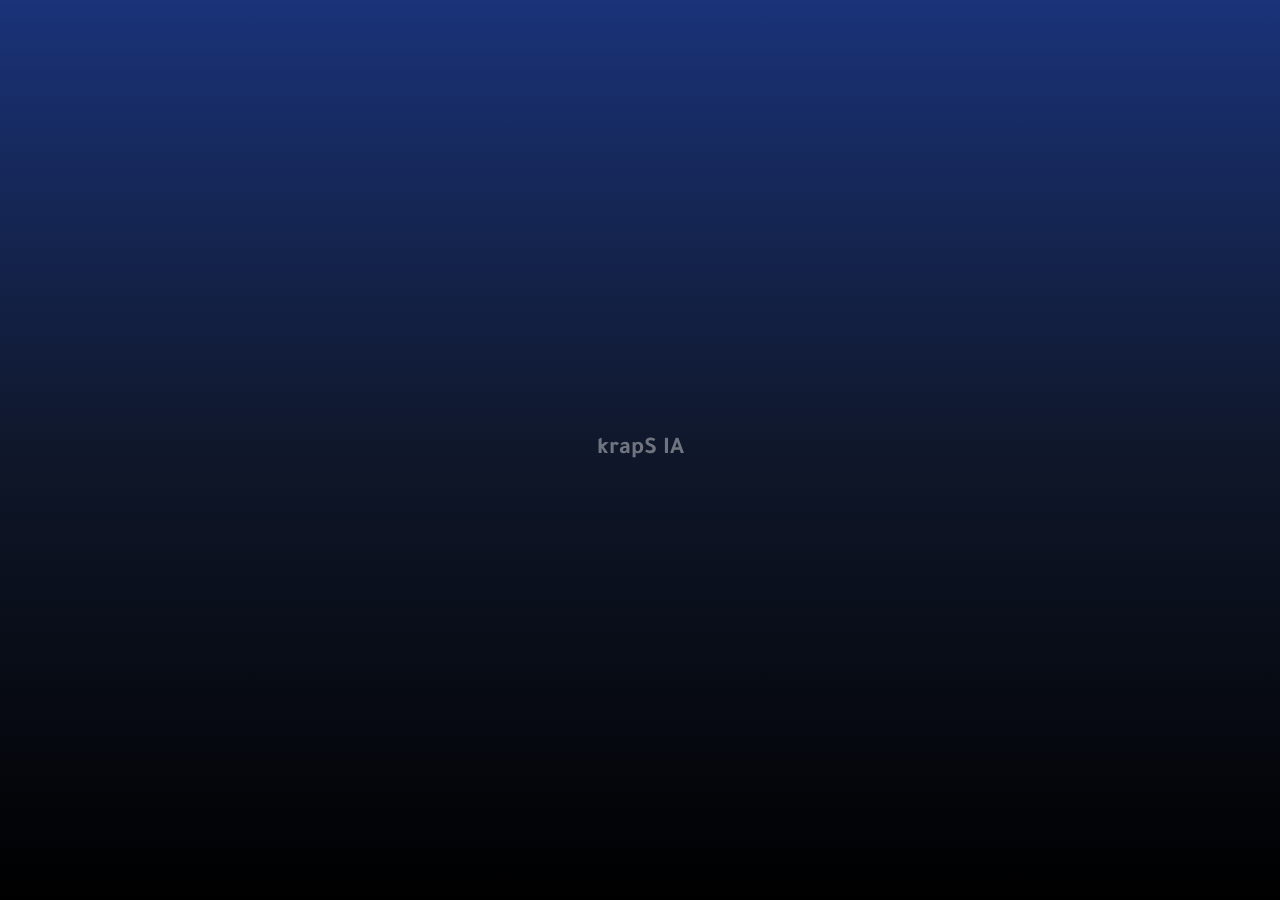
==== src/templates/index.html @ 5d425e44 "Add files via upload" ====
<!DOCTYPE html>
<html lang="ar" dir="rtl" id="html-root" data-theme="dark">
<head>
    <meta charset="UTF-8">
    <meta name="viewport" content="width=device-width, initial-scale=1.0">
    <title data-i18n="pageTitle">AI Spark | المنسق الذكي</title>
    <!-- Google Fonts: Inter & Tajawal for Arabic/English typography, Space Mono for terminal vibe -->
    <link rel="preconnect" href="https://fonts.googleapis.com">
    <link rel="preconnect" href="https://fonts.gstatic.com" crossorigin>
    <link href="https://fonts.googleapis.com/css2?family=Space+Mono:ital,wght@0,400;0,700;1,400&family=Inter:wght@300;400;500;600;700&family=Tajawal:wght@400;500;700;800&display=swap" rel="stylesheet">
    <!-- FontAwesome icons -->
    <link rel="stylesheet" href="https://cdnjs.cloudflare.com/ajax/libs/font-awesome/6.4.0/css/all.min.css">
    <!-- Link to vanilla custom CSS -->
    <link rel="stylesheet" href="/static/style.css?v=5.3">
</head>
<body>
    <!-- Splash Screen Loader -->
    <div id="splash-loader" class="loader-container">
        <div class="loader-content">
            <span class="loader-letter" style="animation-delay: 0.0s;">A</span>
            <span class="loader-letter" style="animation-delay: 0.1s;">I</span>
            <span class="loader-letter" style="animation-delay: 0.2s;">&nbsp;</span>
            <span class="loader-letter" style="animation-delay: 0.3s;">S</span>
            <span class="loader-letter" style="animation-delay: 0.4s;">p</span>
            <span class="loader-letter" style="animation-delay: 0.5s;">a</span>
            <span class="loader-letter" style="animation-delay: 0.6s;">r</span>
            <span class="loader-letter" style="animation-delay: 0.7s;">k</span>
            <div class="loader-circle animate-loaderCircle"></div>
        </div>
    </div>

    <div class="app-container">
        
        <!-- Sidebar Navigation -->
        <aside class="sidebar">
            <button id="new-chat-btn" class="sidebar-new-chat">
                <i class="fa-solid fa-plus"></i>
                <span data-i18n="newChatBtn">محادثة جديدة</span>
            </button>

            <!-- Sidebar Search Box -->
            <div class="sidebar-search-box hidden" id="sidebar-search-box">
                <i class="fa-solid fa-magnifying-glass search-icon-sidebar"></i>
                <input type="text" id="search-history-input" placeholder="البحث في المحادثات..." data-i18n-placeholder="searchHistoryPlaceholder" />
            </div>

            <div class="sidebar-history-container">
                <div class="sidebar-history-list" id="sidebar-history-list">
                    <!-- History entries are loaded dynamically via app.js -->
                </div>
            </div>


            <!-- Clear History Button -->
            <div id="clear-history-btn" class="sidebar-item" role="button" tabindex="0" style="margin-bottom: 5px;">
                <i class="fa-regular fa-trash-can"></i>
                <span data-i18n="clearHistoryBtn">مسح السجل</span>
            </div>
            
            <!-- Browser Status Indicator -->
            <div class="sidebar-item status-indicator" id="status-browser" title="Browser">
                <div class="browser-icon-wrapper">
                    <img src="/static/icons/brave.svg" alt="Browser" class="icon-ai" id="browser-icon" style="width: 22px; height: 22px;" />
                    <span class="status-dot"></span>
                </div>
                <span id="browser-name" style="font-size: 13px; text-transform: capitalize; color: var(--text-secondary);">Brave</span>
            </div>
            
        </aside>

        <!-- Main Content Area -->
        <main class="main-content">
            <!-- Top Bar Controls -->
            <!-- Top Bar Controls -->
            <div class="top-bar">
                <div class="top-bar-title">
                    <div class="toolbar-left-group">
                        <button id="toggle-sidebar-btn" class="btn-toolbar" title="Toggle Sidebar" data-i18n-title="toggleSidebarTitle">
                            <i class="fa-solid fa-bars"></i>
                        </button>
                        <button id="search-history-btn" class="btn-toolbar" title="Search Chats" data-i18n-title="searchChatsTitle">
                            <i class="fa-solid fa-magnifying-glass"></i>
                        </button>
                        <button id="new-chat-btn-top" class="btn-toolbar" title="New Chat" data-i18n-title="newChatBtnTitle">
                            <i class="fa-solid fa-plus"></i>
                        </button>
                    </div>
                    <span class="toolbar-logo-text">AI Spark</span>
                </div>
                <div class="top-bar-controls">
                    <!-- Sync Button -->
                    <button id="launch-browser-btn" class="btn-top" title="Sync">
                        <i class="fa-solid fa-arrows-spin"></i>
                        <span data-i18n="syncBtn">المزامنة</span>
                    </button>
                    
                    <span class="control-divider"></span>
                    
                    <!-- Theme Toggle -->
                    <button id="theme-toggle" class="btn-top" title="Toggle Theme">
                        <i class="fa-solid fa-moon" id="theme-icon"></i>
                        <span data-i18n="themeBtn">مظلم</span>
                    </button>
                    
                    <span class="control-divider"></span>
                    
                    <!-- Language Dropdown -->
                    <select id="language-selector" class="language-dropdown">
                        <option value="ar">العربية</option>
                        <option value="en">English</option>
                        <option value="fr">Français</option>
                    </select>
                </div>
            </div>

            <!-- Center Welcome Screen / Brand (Custom Segmented Control & Mode Selection) -->
            <div class="center-wrapper" id="center-wrapper">
                <div class="welcome-container">
                    <h1 class="welcome-title" id="welcome-title">
                        <i class="fa-solid fa-wand-magic-sparkles welcome-logo-icon"></i>
                        <span id="welcome-text-span" data-i18n="welcomeInstant">Start chatting with Instant</span>
                    </h1>
                    
                    <!-- Mode Switcher Pill -->
                    <div class="mode-switcher-container">
                        <div class="mode-bubble" id="mode-bubble"></div>
                        <button class="btn-mode active" id="mode-instant-btn">
                            <i class="fa-solid fa-bolt"></i> <span data-i18n="modeInstant">Instant</span>
                        </button>
                        <button class="btn-mode" id="mode-expert-btn">
                            <svg class="mode-icon-svg" viewBox="0 0 24 24" fill="none" stroke="currentColor" stroke-width="2" stroke-linecap="round" stroke-linejoin="round">
                                <ellipse cx="12" cy="12" rx="9" ry="3.5" transform="rotate(45 12 12)" />
                                <ellipse cx="12" cy="12" rx="9" ry="3.5" transform="rotate(-45 12 12)" />
                                <circle cx="12" cy="12" r="1.5" fill="currentColor" />
                            </svg>
                            <span data-i18n="modeExpert">DeepThink</span>
                        </button>
                    </div>

                    <!-- Instant Mode: Single Assistant Selection -->
                    <div class="instant-assistants-container" id="instant-assistants">
                        <span class="selector-label" data-i18n="selectAssistantLabel">اختر المساعد الفردي للدردشة معه:</span>
                        <div class="assistant-cards">
                            <button class="assistant-card active" data-assistant="chatgpt">
                                <img src="/static/icons/openai.svg" alt="ChatGPT" class="icon-ai" />
                                <span>ChatGPT</span>
                            </button>
                            <button class="assistant-card" data-assistant="gemini">
                                <img src="/static/icons/gemini.svg" alt="Gemini" class="icon-ai" />
                                <span>Gemini</span>
                            </button>
                            <button class="assistant-card" data-assistant="deepseek">
                                <img src="/static/icons/deepseek.svg" alt="DeepSeek" class="icon-ai" />
                                <span>DeepSeek</span>
                            </button>
                        </div>
                    </div>
                </div>
            </div>

            <!-- Dynamic Results Area -->
            <div class="chat-history hidden" id="chat-history">
                <!-- Dynamically populated turns will be rendered here via app.js -->
            </div>

            <!-- Progress Indicator Container -->
            <div class="progress-container hidden" id="progress-container">
                <div class="progress-title">
                    <i class="fa-solid fa-circle-notch fa-spin"></i>
                    <span data-i18n="progressTitle">جاري تشغيل عملية البث والتجميع...</span>
                </div>
                <div class="progress-steps">
                    <div class="step-item" id="step-broadcast">
                        <i class="fa-regular fa-circle"></i>
                        <span data-i18n="stepBroadcast">بث السؤال للتبويبات المفتوحة...</span>
                    </div>
                    <div class="step-item" id="step-collect">
                        <i class="fa-regular fa-circle"></i>
                        <span data-i18n="stepCollect">انتظار تجميع الإجابات (ChatGPT, Gemini, DeepSeek)...</span>
                    </div>
                    <div class="step-item" id="step-synth">
                        <i class="fa-regular fa-circle"></i>
                        <span data-i18n="stepSynth">إرسال الإجابات لـ Claude للتلخيص الموحد...</span>
                    </div>
                </div>
            </div>

            <!-- Sticky Prompt Container at the bottom -->
            <div class="sticky-prompt-container">
                <!-- File Preview container -->
                <div id="file-preview-container" class="file-preview-container hidden"></div>

                <div class="search-box">
                    <i class="fa-solid fa-wand-magic-sparkles search-icon"></i>
                    <textarea id="prompt-textarea" data-i18n-placeholder="promptPlaceholder" placeholder="اكتب سؤالك هنا بالتفصيل... (مثال: اشرح لي مفهوم الحوسبة السحابية وما هي أنواعها؟)"></textarea>
                    
                    <div class="search-actions">
                        <button id="upload-file-btn" class="btn-action upload-btn" title="Attach Files" data-i18n-title="uploadBtnTitle">
                            <i class="fa-solid fa-paperclip"></i>
                        </button>
                        <input type="file" id="file-input" multiple style="display: none;" accept="image/*,application/pdf,text/*,.doc,.docx,.xls,.xlsx,.ppt,.pptx">
                        <button id="send-prompt-btn" class="btn-submit send-btn" title="Send">
                            <i class="fa-solid fa-arrow-up"></i>
                        </button>
                    </div>
                </div>

                <!-- AI Toggles Checkboxes inside pill format -->
                <div class="ai-toggles">
                    <label class="pill-checkbox">
                        <input type="checkbox" id="check-chatgpt" checked value="chatgpt">
                        <img src="/static/icons/openai.svg" alt="ChatGPT" class="icon-ai" /> ChatGPT
                    </label>
                    <label class="pill-checkbox">
                        <input type="checkbox" id="check-gemini" checked value="gemini">
                        <img src="/static/icons/gemini.svg" alt="Gemini" class="icon-ai" /> Gemini
                    </label>
                    <label class="pill-checkbox">
                        <input type="checkbox" id="check-deepseek" checked value="deepseek">
                        <img src="/static/icons/deepseek.svg" alt="DeepSeek" class="icon-ai" /> DeepSeek
                    </label>
                    <label class="pill-checkbox">
                        <input type="checkbox" id="toggle-synthesis" checked value="claude">
                        <img src="/static/icons/claude.svg" alt="Claude" class="icon-ai" /> Claude (Synthesis)
                    </label>
                </div>

                <!-- Footer -->
                <footer class="app-footer">
                    <p>by continuing, you agree to <span style="text-decoration: underline; color: var(--text-primary);">terms and ethics of use</span> | <span data-i18n="footerText">مبني محلياً بنسبة 100% بدون APIs مدفوعة</span> | AI Spark &copy; 2026</p>
                </footer>
            </div>

        </main>
    </div>

    <!-- Modal Alert dialog -->
    <div id="modal" class="modal hidden">
        <div class="modal-content">
            <div class="modal-header">
                <h3 id="modal-title" data-i18n="modalAlertTitle">تنبيه</h3>
                <span class="close-modal" id="close-modal-btn">&times;</span>
            </div>
            <div class="modal-body">
                <p id="modal-message" data-i18n="modalAlertMsg">يرجى التأكد من تشغيل المتصفح وفتح التبويبات المطلوبة.</p>
            </div>
            <div class="modal-footer">
                <button class="btn-modal" id="modal-cancel-btn" style="display: none;" data-i18n="modalCancelBtn">إلغاء</button>
                <button class="btn-modal primary" id="modal-ok-btn" data-i18n="modalOkBtn">موافق</button>
            </div>
        </div>
    </div>

    <!-- Chat Turn Template -->
    <template id="chat-turn-template">
        <div class="chat-turn">
            <div class="user-message-container">
                <div class="user-message-bubble"></div>
            </div>
            <div class="ai-responses-container">
                <!-- Comparison grid for individual models -->
                <div class="individual-responses-grid">
                    <div class="answer-card" data-ai="chatgpt">
                        <div class="card-header">
                            <h3>
                                <img src="/static/icons/openai.svg" alt="ChatGPT" class="icon-ai" />
                                <span data-i18n="chatgptAnswer">إجابة ChatGPT</span>
                            </h3>
                            <button class="btn-copy" data-i18n="copyBtn">نسخ</button>
                        </div>
                        <div class="card-body"></div>
                    </div>
                    
                    <div class="answer-card" data-ai="gemini">
                        <div class="card-header">
                            <h3>
                                <img src="/static/icons/gemini.svg" alt="Gemini" class="icon-ai" />
                                <span data-i18n="geminiAnswer">إجابة Gemini</span>
                            </h3>
                            <button class="btn-copy" data-i18n="copyBtn">نسخ</button>
                        </div>
                        <div class="card-body"></div>
                    </div>
                    
                    <div class="answer-card" data-ai="deepseek">
                        <div class="card-header">
                            <h3>
                                <img src="/static/icons/deepseek.svg" alt="DeepSeek" class="icon-ai" />
                                <span data-i18n="deepseekAnswer">إجابة DeepSeek</span>
                            </h3>
                            <button class="btn-copy" data-i18n="copyBtn">نسخ</button>
                        </div>
                        <div class="card-body"></div>
                    </div>
                </div>
                
                <!-- Claude unified synthesized response card -->
                <div class="answer-card unified-card" data-ai="unified">
                    <div class="card-header">
                        <h3>
                            <img src="/static/icons/claude.svg" alt="Claude" class="icon-ai" />
                            <span data-i18n="unifiedAnswerTitle">الإجابة النهائية الموحدة والمعززة (Claude Synthesized)</span>
                        </h3>
                        <button class="btn-copy" data-i18n="copyBtn">نسخ</button>
                    </div>
                    <div class="card-body"></div>
                </div>
            </div>
        </div>
    </template>

    <script src="/static/app.js?v=5.3"></script>
</body>
</html>
---- static/style.css ----
/* Core variables for theme */
:root {
    --bg-main: #ffffff;
    --bg-sidebar: #fcfcfc;
    --bg-card: #ffffff;
    --surface-light: #f1f1f1;
    --border-color: #e5e5e5;
    --text-primary: #000000;
    --text-secondary: #666666;
    --text-muted: #999999;
    
    --accent-color: #000000;
    --accent-text: #ffffff;
    
    --font-mono: 'Space Mono', 'Courier New', Courier, monospace;
    --font-sans: 'Tajawal', 'Inter', sans-serif;
    
    --transition-smooth: all 0.3s ease;
    
    /* Brand Colors - subdued for minimal theme */
    --color-chatgpt: #10a37f;
    --color-gemini: #1a73e8;
    --color-deepseek: #4d82f3;
    --color-claude: #d97706;
    
    --bg-gradient: none;
    --prompt-bg: linear-gradient(to bottom, rgba(255, 255, 255, 0) 0%, rgba(255, 255, 255, 0.8) 50%, #ffffff 100%);
}

/* Dark mode overrides (Matching the splash screen opening gradient) */
html[data-theme="dark"] {
    --bg-main: rgba(12, 21, 43, 0.85);
    --bg-sidebar: rgba(7, 13, 28, 0.45);
    --bg-card: rgba(26, 43, 86, 0.45);
    --surface-light: rgba(26, 43, 86, 0.6);
    --border-color: rgba(30, 51, 104, 0.4);
    --text-primary: #ffffff;
    --text-secondary: #a0aec0;
    --text-muted: #718096;
    
    --accent-color: #3182ce;
    --accent-text: #ffffff;
    
    --bg-gradient: linear-gradient(180deg, #1a3379 0%, #0c152b 50%, #070d1c 100%);
    --prompt-bg: linear-gradient(to bottom, rgba(12, 21, 43, 0) 0%, rgba(12, 21, 43, 0.6) 40%, #070d1c 100%);
}

/* Global Reset */
* {
    margin: 0;
    padding: 0;
    box-sizing: border-box;
}

body {
    background-color: var(--bg-main);
    background-image: var(--bg-gradient);
    background-attachment: fixed;
    color: var(--text-primary);
    font-family: var(--font-sans);
    line-height: 1.6;
    height: 100vh;
    overflow: hidden;
    transition: background-color 0.3s, background-image 0.3s, color 0.3s;
}

.app-container {
    display: flex;
    height: 100vh;
    flex-direction: row;
}

/* Scrollbar styles */
::-webkit-scrollbar {
    width: 6px;
    height: 6px;
}
::-webkit-scrollbar-track {
    background: transparent;
}
::-webkit-scrollbar-thumb {
    background: var(--border-color);
    border-radius: 4px;
}
::-webkit-scrollbar-thumb:hover {
    background: var(--text-secondary);
}

/* Sidebar */
.sidebar {
    position: relative;
    width: 260px;
    background-color: var(--bg-sidebar);
    backdrop-filter: blur(16px);
    -webkit-backdrop-filter: blur(16px);
    border-inline-end: 1px solid var(--border-color);
    display: flex;
    flex-direction: column;
    padding: 20px 15px;
    gap: 15px;
    z-index: 10;
    transition: width 0.3s cubic-bezier(0.4, 0, 0.2, 1), 
                padding 0.3s cubic-bezier(0.4, 0, 0.2, 1), 
                opacity 0.2s ease, 
                border-color 0.3s ease;
    overflow: hidden;
}

.sidebar.collapsed {
    width: 0;
    padding-left: 0;
    padding-right: 0;
    opacity: 0;
    border-inline-end: 0px solid transparent;
    pointer-events: none;
}

.sidebar-new-chat {
    width: 100%;
    padding: 12px 15px;
    background-color: transparent;
    border: 1px solid var(--border-color);
    border-radius: 20px;
    color: var(--text-primary);
    display: flex;
    align-items: center;
    gap: 10px;
    cursor: pointer;
    transition: var(--transition-smooth);
    font-size: 14px;
    font-family: var(--font-sans);
    outline: none;
}
.sidebar-new-chat:hover {
    background-color: var(--surface-light);
}

.sidebar-history-container {
    flex: 1;
    overflow-y: auto;
    width: 100%;
    margin-top: 10px;
}
.sidebar-history-list {
    display: flex;
    flex-direction: column;
    gap: 2px;
}
.history-group-title {
    font-size: 11px;
    color: var(--text-muted);
    margin-top: 15px;
    margin-bottom: 5px;
    padding: 0 10px;
}
.history-item {
    padding: 10px 12px;
    border-radius: 8px;
    cursor: pointer;
    font-size: 13px;
    color: var(--text-secondary);
    white-space: nowrap;
    overflow: hidden;
    text-overflow: ellipsis;
    transition: var(--transition-smooth);
    display: block;
}
.history-item:hover, .history-item.active {
    background-color: var(--surface-light);
    color: var(--text-primary);
}
.history-item.active {
    font-weight: 600;
}

.sidebar-item {
    display: flex;
    align-items: center;
    justify-content: flex-start;
    gap: 12px;
    color: var(--text-secondary);
    font-size: 13px;
    font-weight: 500;
    font-family: var(--font-sans);
    cursor: pointer;
    background: none;
    border: none;
    transition: var(--transition-smooth);
    text-decoration: none;
    width: 100%;
    padding: 10px 12px;
    border-radius: 8px;
}

.sidebar-item:hover, .sidebar-item.active {
    background-color: var(--surface-light);
    color: var(--text-primary);
}

.sidebar-item i {
    font-size: 13px;
}

/* Status Indicators in Sidebar */
.status-indicator {
    position: relative;
}
.browser-icon-wrapper {
    position: relative;
    display: inline-flex;
}
.browser-icon-wrapper .status-dot {
    position: absolute;
    top: -2px;
    right: -2px;
    width: 8px;
    height: 8px;
    border-radius: 50%;
    background-color: #ef4444; /* offline */
    border: 2px solid var(--bg-sidebar);
    transition: var(--transition-smooth);
}
html[dir="rtl"] .browser-icon-wrapper .status-dot {
    right: auto;
    left: -2px;
}
.status-indicator.online .status-dot {
    background-color: #10b981;
}

#status-browser {
    cursor: default;
    background: transparent !important;
    padding-inline-start: 12px;
    margin-top: auto; /* Push to the very bottom */
}

/* Main Content Area */
.main-content {
    flex: 1;
    display: flex;
    flex-direction: column;
    align-items: center;
    overflow-y: auto;
    padding: 0 40px;
    position: relative;
}

/* Top Area for Language / Controls Toolbar (Sticky Header) */
.top-bar {
    position: sticky;
    top: 0;
    width: calc(100% + 80px);
    margin-left: -40px;
    margin-right: -40px;
    padding: 15px 40px;
    background: transparent;
    border-bottom: none;
    z-index: 100;
    display: flex;
    justify-content: space-between;
    align-items: center;
    margin-bottom: 20px;
}

.top-bar-title {
    display: flex;
    align-items: center;
    gap: 10px;
    font-family: var(--font-sans);
    font-size: 18px;
    font-weight: 700;
    color: var(--text-primary);
    user-select: none;
}

.top-bar-title i {
    font-size: 16px;
    background: linear-gradient(135deg, #a0d9f8, #3a5bbf);
    -webkit-background-clip: text;
    -webkit-text-fill-color: transparent;
}

.top-bar-controls {
    display: flex;
    align-items: center;
    background-color: var(--bg-sidebar);
    border: 1px solid var(--border-color);
    border-radius: 20px;
    padding: 4px 8px;
    gap: 4px;
    box-shadow: 0 2px 8px rgba(0, 0, 0, 0.05);
}

.top-bar-controls .btn-top,
.top-bar-controls .language-dropdown {
    background-color: transparent;
    border: none;
    border-radius: 16px;
    padding: 6px 12px;
    font-family: var(--font-sans);
    font-size: 12px;
    color: var(--text-secondary);
    cursor: pointer;
    transition: var(--transition-smooth);
    display: flex;
    align-items: center;
    gap: 8px;
    height: 32px;
    outline: none;
}

.top-bar-controls .btn-top:hover,
.top-bar-controls .language-dropdown:hover {
    background-color: var(--surface-light);
    color: var(--text-primary);
}

.top-bar-controls .language-dropdown {
    appearance: none;
    -webkit-appearance: none;
    -moz-appearance: none;
    padding-inline-end: 20px;
    background-image: url("data:image/svg+xml;utf8,<svg fill='gray' height='24' viewBox='0 0 24 24' width='24' xmlns='http://www.w3.org/2000/svg'><path d='M7 10l5 5 5-5z'/><path d='M0 0h24v24H0z' fill='none'/></svg>");
    background-repeat: no-repeat;
    background-position: right 8px center;
}

html[dir="rtl"] .top-bar-controls .language-dropdown {
    background-position: left 8px center;
    padding-inline-end: 12px;
    padding-inline-start: 20px;
}

.top-bar-controls .language-dropdown option {
    background-color: var(--bg-sidebar);
    color: var(--text-primary);
}

.top-bar-controls .control-divider {
    width: 1px;
    height: 16px;
    background-color: var(--border-color);
    margin: 0 4px;
}

/* Center Wrapper */
.center-wrapper {
    display: flex;
    flex-direction: column;
    align-items: center;
    justify-content: center;
    width: 100%;
    max-width: 700px;
    margin-top: 10vh;
    transition: margin 0.5s ease;
}

.center-wrapper.has-results {
    margin-top: 0;
}

.center-wrapper.has-results .welcome-container {
    display: none !important;
}

/* Logo */
.main-logo {
    font-size: 70px;
    color: var(--text-primary);
    margin-bottom: 10px;
}
.app-title {
    font-family: var(--font-mono);
    font-size: 14px;
    letter-spacing: 1px;
    margin-bottom: 30px;
    color: var(--text-secondary);
}

/* Sticky Prompt Container */
.sticky-prompt-container {
    position: sticky;
    bottom: 0;
    width: 100%;
    background: var(--prompt-bg);
    z-index: 100;
    padding-top: 20px;
    padding-bottom: 12px;
    transition: transform 0.3s ease-in-out;
    margin-top: auto; /* Push to the bottom when there is no content */
}

.sticky-prompt-container.hidden-on-scroll {
    transform: translateY(150%);
}

/* Search Box */
.search-box {
    width: 100%;
    position: relative;
    margin-bottom: 20px;
}

.search-box textarea {
    width: 100%;
    background: transparent;
    border: 1px solid var(--border-color);
    border-radius: 24px;
    padding: 16px 85px 16px 48px;
    color: var(--text-primary);
    font-family: var(--font-sans);
    font-size: 15px;
    resize: none;
    height: 56px;
    overflow: hidden;
    transition: var(--transition-smooth);
    line-height: 1.5;
}

html[dir="rtl"] .search-box textarea {
    padding: 16px 48px 16px 85px; /* Added left padding for the buttons */
}

.search-actions {
    position: absolute;
    bottom: 10px;
    left: 10px;
    display: flex;
    gap: 6px;
    align-items: center;
    z-index: 5;
}

html[dir="rtl"] .search-actions {
    left: 10px;
    right: auto;
}

html[dir="ltr"] .search-actions {
    right: 10px;
    left: auto;
}

.search-actions .btn-icon {
    width: 36px;
    height: 36px;
    border-radius: 50%;
    border: none;
    background: transparent;
    color: var(--text-secondary);
    cursor: pointer;
    display: flex;
    align-items: center;
    justify-content: center;
    font-size: 16px;
    transition: var(--transition-smooth);
}

.search-actions .btn-icon:hover {
    background: rgba(255, 255, 255, 0.1);
    color: var(--text-primary);
}

.search-actions .send-btn {
    background: var(--text-primary);
    color: var(--bg-main);
}

.search-actions .send-btn:hover {
    background: #cccccc;
    color: var(--bg-main);
}

.search-box textarea:focus {
    border-color: var(--text-primary);
    outline: none;
    height: 120px;
    border-radius: 16px;
}

.search-icon {
    position: absolute;
    left: 20px;
    top: 18px;
    color: var(--text-secondary);
    font-size: 16px;
}

html[dir="rtl"] .search-icon {
    left: auto;
    right: 20px;
}

/* AI Pill Toggles */
.ai-toggles {
    display: flex;
    gap: 12px;
    flex-wrap: wrap;
    justify-content: center;
    margin-bottom: 25px;
}

.pill-checkbox {
    display: inline-flex;
    align-items: center;
    gap: 8px;
    padding: 6px 14px;
    border: 1px solid var(--border-color);
    border-radius: 20px;
    color: var(--text-secondary);
    cursor: pointer;
    font-family: var(--font-mono);
    font-size: 12px;
    transition: var(--transition-smooth);
    user-select: none;
}

.pill-checkbox input {
    display: none;
}

.pill-checkbox:hover {
    border-color: var(--text-secondary);
}

/* Using :has selector for checked state (modern browsers) */
.pill-checkbox:has(input:checked) {
    background-color: var(--text-primary);
    color: var(--bg-main);
    border-color: var(--text-primary);
}
/* Fallback class added via JS just in case */
.pill-checkbox.checked {
    background-color: var(--text-primary);
    color: var(--bg-main);
    border-color: var(--text-primary);
}

/* Actions Row */
.actions-row {
    display: flex;
    justify-content: center;
    width: 100%;
}

.btn-submit {
    background-color: transparent;
    color: var(--text-primary);
    border: 1px solid var(--border-color);
    padding: 10px 24px;
    border-radius: 20px;
    font-family: var(--font-mono);
    font-size: 13px;
    cursor: pointer;
    display: flex;
    align-items: center;
    gap: 8px;
    transition: var(--transition-smooth);
}

.btn-submit:hover {
    border-color: var(--text-primary);
}

.btn-submit:disabled {
    opacity: 0.5;
    cursor: not-allowed;
}

/* Progress Container */
.progress-container {
    width: 100%;
    max-width: 700px;
    margin-top: 20px;
    margin-bottom: 30px;
    border: 1px dashed var(--border-color);
    border-radius: 12px;
    padding: 20px;
    font-family: var(--font-mono);
    font-size: 12px;
}

.progress-title {
    font-weight: bold;
    margin-bottom: 15px;
    display: flex;
    align-items: center;
    gap: 10px;
}

.progress-steps {
    display: flex;
    flex-direction: column;
    gap: 10px;
}

.step-item {
    display: flex;
    align-items: center;
    gap: 10px;
    color: var(--text-muted);
}

.step-item.active {
    color: var(--text-primary);
}

.step-item.completed {
    color: var(--text-secondary);
}

/* Chat History Area */
.chat-history {
    width: 100%;
    margin-top: 20px;
    margin-bottom: 40px;
    display: flex;
    flex-direction: column;
    gap: 30px;
}

.chat-turn {
    display: flex;
    flex-direction: column;
    gap: 15px;
    width: 100%;
}

.user-message-container {
    display: flex;
    justify-content: flex-end;
    width: 100%;
}

.user-message-bubble {
    background-color: var(--surface-light);
    color: var(--text-primary);
    padding: 12px 18px;
    border-radius: 18px 18px 0 18px;
    max-width: 75%;
    font-size: 15px;
    line-height: 1.5;
    border: 1px solid var(--border-color);
    white-space: pre-wrap;
    box-shadow: 0 2px 6px rgba(0, 0, 0, 0.02);
}

html[dir="rtl"] .user-message-bubble {
    border-radius: 18px 18px 18px 0;
}

.ai-responses-container {
    display: flex;
    flex-direction: column;
    gap: 15px;
    width: 100%;
}

.individual-responses-grid {
    display: grid;
    grid-template-columns: repeat(auto-fit, minmax(280px, 1fr));
    gap: 15px;
    width: 100%;
}

.icon-ai {
    width: 20px;
    height: 20px;
    object-fit: contain;
    transition: var(--transition-smooth);
}

.answer-card {
    border: 1px solid var(--border-color);
    border-radius: 12px;
    background-color: var(--bg-card);
    overflow: hidden;
    transition: var(--transition-smooth);
    box-shadow: 0 4px 12px rgba(0, 0, 0, 0.03);
}

.answer-card:hover {
    border-color: var(--text-secondary);
    box-shadow: 0 6px 16px rgba(0, 0, 0, 0.06);
}

.unified-card {
    border: 1px solid var(--color-claude);
    box-shadow: 0 4px 20px rgba(217, 119, 6, 0.08);
    background-color: rgba(217, 119, 6, 0.01);
}

html[data-theme="dark"] .unified-card {
    box-shadow: 0 4px 25px rgba(217, 119, 6, 0.12);
    background-color: rgba(217, 119, 6, 0.03);
}

.card-header {
    display: flex;
    justify-content: space-between;
    align-items: center;
    padding: 12px 20px;
    border-bottom: 1px dashed var(--border-color);
    background-color: rgba(128, 128, 128, 0.02);
}

.card-header h3 {
    font-size: 14px;
    font-family: var(--font-mono);
    display: flex;
    align-items: center;
    gap: 8px;
    font-weight: normal;
}

.card-body {
    padding: 20px;
    font-size: 14px;
    line-height: 1.7;
}

/* Minimalist Button for Copy */
.btn-copy {
    background: transparent;
    border: 1px solid var(--border-color);
    color: var(--text-secondary);
    padding: 4px 10px;
    border-radius: 12px;
    font-size: 11px;
    cursor: pointer;
    font-family: var(--font-mono);
    transition: var(--transition-smooth);
}

.btn-copy:hover {
    color: var(--text-primary);
    border-color: var(--text-primary);
}

/* Unified Answer Special Style */
.unified-answer-container {
    border: 1px solid var(--text-primary);
}

.unified-answer-container .card-header {
    border-bottom: 1px solid var(--text-primary);
    background-color: var(--text-primary);
    color: var(--bg-main);
}
.unified-answer-container .card-header h3 i,
.unified-answer-container .card-header h3 span {
    color: var(--bg-main);
}

.unified-answer-container .btn-copy {
    border-color: var(--bg-main);
    color: var(--bg-main);
}
.unified-answer-container .btn-copy:hover {
    background-color: var(--bg-main);
    color: var(--text-primary);
}

/* Utility */
.hidden {
    display: none !important;
}

/* Modal styling */
.modal {
    position: fixed;
    z-index: 100;
    left: 0;
    top: 0;
    width: 100%;
    height: 100%;
    background-color: rgba(0,0,0,0.8);
    display: flex;
    justify-content: center;
    align-items: center;
    backdrop-filter: blur(2px);
}

.modal-content {
    width: 400px;
    max-width: 90%;
    background-color: var(--bg-main);
    border: 1px solid var(--border-color);
    border-radius: 12px;
    padding: 24px;
}

.modal-header {
    display: flex;
    justify-content: space-between;
    align-items: center;
    margin-bottom: 15px;
    font-family: var(--font-mono);
}

.close-modal {
    font-size: 20px;
    cursor: pointer;
    color: var(--text-muted);
}

.modal-body {
    margin-bottom: 24px;
    font-size: 14px;
    color: var(--text-secondary);
}

.modal-footer {
    display: flex;
    justify-content: flex-end;
    gap: 10px;
}

.btn-modal {
    background: transparent;
    border: 1px solid var(--border-color);
    color: var(--text-primary);
    padding: 8px 16px;
    border-radius: 8px;
    cursor: pointer;
    font-family: var(--font-mono);
    font-size: 12px;
}

.btn-modal.primary {
    background: var(--text-primary);
    color: var(--bg-main);
    border-color: var(--text-primary);
}

/* Footer */
.app-footer {
    width: 100%;
    margin-top: 10px;
    padding-top: 0;
    padding-bottom: 0;
    font-size: 10px;
    color: var(--text-muted);
    font-family: var(--font-mono);
    text-align: center;
}

/* Code Blocks Styling */
.code-block-wrapper {
    margin: 15px 0;
    border-radius: 8px;
    overflow: hidden;
    background-color: var(--bg-sidebar);
    border: 1px solid var(--border-color);
}

.code-block-header {
    display: flex;
    justify-content: space-between;
    align-items: center;
    padding: 6px 12px;
    background-color: var(--border-color);
    border-bottom: 1px solid var(--border-color);
}

.code-lang {
    font-family: var(--font-mono);
    font-size: 11px;
    color: var(--text-secondary);
    text-transform: lowercase;
}

.code-copy-btn {
    background: none;
    border: none;
    color: var(--text-secondary);
    cursor: pointer;
    font-size: 13px;
    display: flex;
    align-items: center;
    justify-content: center;
    transition: color 0.2s;
    padding: 4px;
}

.code-copy-btn:hover {
    color: var(--text-primary);
}

.code-block-wrapper pre {
    margin: 0;
    padding: 12px;
    overflow-x: auto;
    font-family: var(--font-mono);
    font-size: 13px;
    line-height: 1.5;
    background-color: transparent;
    color: var(--text-primary);
    direction: ltr;
    text-align: left;
}

.code-block-wrapper code {
    font-family: inherit;
    font-size: inherit;
    background: none;
    padding: 0;
    border-radius: 0;
    border: none;
}

/* Inline Code Formatting */
:not(pre) > code {
    font-family: var(--font-mono);
    font-size: 0.9em;
    background-color: var(--bg-sidebar);
    padding: 2px 4px;
    border-radius: 4px;
    color: var(--text-primary);
    border: 1px solid var(--border-color);
}

/* Table Styles */
.table-responsive {
    overflow-x: auto;
    margin: 15px 0;
    border-radius: 8px;
    border: 1px solid var(--border-color);
}

table {
    width: 100%;
    border-collapse: collapse;
    font-size: 14px;
    background-color: var(--bg-main);
}

th, td {
    padding: 10px 14px;
    border-bottom: 1px solid var(--border-color);
    border-inline-end: 1px solid var(--border-color);
    text-align: right;
}

th:last-child, td:last-child {
    border-inline-end: none;
}

th {
    background-color: var(--bg-sidebar);
    font-weight: 600;
    color: var(--text-primary);
}

tr:last-child td {
    border-bottom: none;
}

/* Splash Screen Loader */
.loader-container {
    position: fixed;
    top: 0;
    left: 0;
    right: 0;
    bottom: 0;
    z-index: 9999;
    display: flex;
    align-items: center;
    justify-content: center;
    background: linear-gradient(to bottom, #1a3379, #0f172a, #000000);
    opacity: 1;
    visibility: visible;
    transition: opacity 0.5s ease, visibility 0.5s ease;
}

html[data-theme="light"] .loader-container {
    background: linear-gradient(to bottom, #f3f4f6, #e5e7eb, #d1d5db);
}

.loader-content {
    position: relative;
    display: flex;
    align-items: center;
    justify-content: center;
    font-family: var(--font-sans);
    user-select: none;
    width: 180px;
    height: 180px;
}

.loader-letter {
    display: inline-block;
    position: relative;
    color: #ffffff;
    font-size: 24px;
    font-weight: 700;
    opacity: 0.4;
    animation: loaderLetter 3s infinite;
    z-index: 2;
}

html[data-theme="light"] .loader-letter {
    color: #1f2937;
}

.loader-circle {
    position: absolute;
    top: 0;
    left: 0;
    right: 0;
    bottom: 0;
    border-radius: 50%;
    z-index: 1;
}

.animate-loaderCircle {
    animation: loaderCircle 5s linear infinite;
}

/* Light Theme overrides for the circle box-shadow */
html[data-theme="light"] .animate-loaderCircle {
    box-shadow:
      0 6px 12px 0 #4b5563 inset,
      0 12px 18px 0 #6b7280 inset,
      0 36px 36px 0 #9ca3af inset,
      0 0 3px 1.2px rgba(107, 114, 128, 0.3),
      0 0 6px 1.8px rgba(156, 163, 175, 0.2) !important;
    animation: loaderCircleLight 5s linear infinite;
}

@keyframes loaderCircle {
  0% {
    transform: rotate(90deg);
    box-shadow:
      0 6px 12px 0 #38bdf8 inset,
      0 12px 18px 0 #005dff inset,
      0 36px 36px 0 #1e40af inset,
      0 0 3px 1.2px rgba(56, 189, 248, 0.3),
      0 0 6px 1.8px rgba(0, 93, 255, 0.2);
  }
  50% {
    transform: rotate(270deg);
    box-shadow:
      0 6px 12px 0 #60a5fa inset,
      0 12px 6px 0 #0284c7 inset,
      0 24px 36px 0 #005dff inset,
      0 0 3px 1.2px rgba(56, 189, 248, 0.3),
      0 0 6px 1.8px rgba(0, 93, 255, 0.2);
  }
  100% {
    transform: rotate(450deg);
    box-shadow:
      0 6px 12px 0 #4dc8fd inset,
      0 12px 18px 0 #005dff inset,
      0 36px 36px 0 #1e40af inset,
      0 0 3px 1.2px rgba(56, 189, 248, 0.3),
      0 0 6px 1.8px rgba(0, 93, 255, 0.2);
  }
}

@keyframes loaderCircleLight {
  0% {
    transform: rotate(90deg);
    box-shadow:
      0 6px 12px 0 #4b5563 inset,
      0 12px 18px 0 #6b7280 inset,
      0 36px 36px 0 #9ca3af inset,
      0 0 3px 1.2px rgba(107, 114, 128, 0.3),
      0 0 6px 1.8px rgba(156, 163, 175, 0.2);
  }
  50% {
    transform: rotate(270deg);
    box-shadow:
      0 6px 12px 0 #6b7280 inset,
      0 12px 6px 0 #4b5563 inset,
      0 24px 36px 0 #9ca3af inset,
      0 0 3px 1.2px rgba(107, 114, 128, 0.3),
      0 0 6px 1.8px rgba(156, 163, 175, 0.2);
  }
  100% {
    transform: rotate(450deg);
    box-shadow:
      0 6px 12px 0 #4b5563 inset,
      0 12px 18px 0 #6b7280 inset,
      0 36px 36px 0 #9ca3af inset,
      0 0 3px 1.2px rgba(107, 114, 128, 0.3),
      0 0 6px 1.8px rgba(156, 163, 175, 0.2);
  }
}

@keyframes loaderLetter {
  0%,
  100% {
    opacity: 0.4;
    transform: translateY(0);
  }
  20% {
    opacity: 1;
    transform: scale(1.15);
  }
  40% {
    opacity: 0.7;
    transform: translateY(0);
  }
}

/* Hide splash transition classes */
.loader-container.fade-out {
    opacity: 0;
    visibility: hidden;
}

/* File Upload Styles */
.btn-action.upload-btn {
    background: transparent;
    border: 1px solid var(--border-color);
    color: var(--text-secondary);
    width: 38px;
    height: 38px;
    border-radius: 50%;
    display: flex;
    align-items: center;
    justify-content: center;
    cursor: pointer;
    transition: var(--transition-smooth);
}

.btn-action.upload-btn:hover {
    color: var(--text-primary);
    border-color: var(--text-primary);
    background-color: var(--surface-light);
}

/* File Preview Container styling */
.file-preview-container {
    display: flex;
    flex-wrap: wrap;
    gap: 10px;
    margin-bottom: 12px;
    width: 100%;
    max-width: 700px;
    max-height: 180px;
    overflow-y: auto;
    padding: 2px;
}

.preview-item {
    display: flex;
    align-items: center;
    gap: 10px;
    background-color: var(--bg-card);
    border: 1px solid var(--border-color);
    border-radius: 8px;
    padding: 6px 12px;
    position: relative;
    max-width: 220px;
    flex: 1 1 150px;
    min-width: 120px;
    animation: previewFadeIn 0.3s ease;
    box-shadow: 0 2px 5px rgba(0, 0, 0, 0.05);
}

@keyframes previewFadeIn {
    from {
        opacity: 0;
        transform: translateY(5px);
    }
    to {
        opacity: 1;
        transform: translateY(0);
    }
}

.preview-icon-wrapper {
    width: 32px;
    height: 32px;
    border-radius: 4px;
    background-color: var(--bg-sidebar);
    display: flex;
    align-items: center;
    justify-content: center;
    overflow: hidden;
    flex-shrink: 0;
}

.preview-img {
    width: 100%;
    height: 100%;
    object-fit: cover;
}

.preview-icon-wrapper i {
    font-size: 18px;
}

.preview-info {
    display: flex;
    flex-direction: column;
    overflow: hidden;
    flex-grow: 1;
}

.preview-name {
    font-size: 12px;
    color: var(--text-primary);
    overflow: hidden;
    text-overflow: ellipsis;
    white-space: nowrap;
}

.preview-remove-btn {
    position: absolute;
    top: -5px;
    right: -5px;
    background: var(--text-primary);
    color: var(--bg-main);
    border: none;
    width: 16px;
    height: 16px;
    border-radius: 50%;
    font-size: 12px;
    display: flex;
    align-items: center;
    justify-content: center;
    cursor: pointer;
    line-height: 1;
    box-shadow: 0 1px 3px rgba(0, 0, 0, 0.1);
    transition: var(--transition-smooth);
}

.preview-remove-btn:hover {
    transform: scale(1.1);
}

/* Color classes for file icons */
.text-red {
    color: #ef4444;
}

.text-blue {
    color: #3b82f6;
}

.text-green {
    color: #10b981;
}

.text-orange {
    color: #f59e0b;
}

.text-gray {
    color: #9ca3af;
}

/* Premium Hover Button styles applied to all buttons */
button {
    position: relative !important;
    isolate: isolate;
    cursor: pointer;
    overflow: hidden;
    border: none !important;
    background: rgba(43, 55, 80, 0.1) !important;
    backdrop-filter: blur(16px);
    -webkit-backdrop-filter: blur(16px);
    --circle-start: #a0d9f8;
    --circle-end: #3a5bbf;
}

/* Ensure hover state stays glassmorphic */
button:hover {
    background: rgba(43, 55, 80, 0.1) !important;
}

/* Pseudo-element for premium inset shadows and outer shadows */
button::before {
    content: '';
    position: absolute;
    inset: 0;
    border-radius: inherit;
    pointer-events: none;
    z-index: 1;
    box-shadow: inset 0 0 0 1px rgba(170, 202, 255, 0.15),
                inset 0 0 16px 0 rgba(170, 202, 255, 0.08),
                inset 0 -3px 12px 0 rgba(170, 202, 255, 0.1),
                0 1px 3px 0 rgba(0,0,0,0.3),
                0 4px 12px 0 rgba(0,0,0,0.2);
    mix-blend-mode: multiply;
    transition: transform 0.3s ease;
}

html[data-theme="dark"] button::before {
    box-shadow: inset 0 0 0 1px rgba(170, 202, 255, 0.2),
                inset 0 0 16px 0 rgba(170, 202, 255, 0.1),
                inset 0 -3px 12px 0 rgba(170, 202, 255, 0.15),
                0 1px 3px 0 rgba(0,0,0,0.5),
                0 4px 12px 0 rgba(0,0,0,0.45);
}

button:active::before {
    transform: scale(0.975);
}

/* Hover Button Circle Trail */
.hover-button-circle {
    position: absolute;
    width: 12px;
    height: 12px;
    transform: translate(-50%, -50%);
    border-radius: 50%;
    filter: blur(8px);
    pointer-events: none;
    z-index: -1;
    opacity: 0;
    transition: opacity 0.3s ease;
}

.hover-button-circle.fade-in {
    opacity: 0.75;
}

.hover-button-circle.fade-out {
    opacity: 0;
    transition: opacity 1.2s ease;
}

/* Clear History Button adjustment */
#clear-history-btn i {
    font-size: 12px !important;
}

/* Toolbar controls styling */
.toolbar-left-group {
    display: flex;
    align-items: center;
    background-color: var(--surface-light);
    border: 1px solid var(--border-color);
    border-radius: 20px;
    padding: 2px 4px;
    gap: 2px;
}

.btn-toolbar {
    background: transparent !important;
    border: none !important;
    border-radius: 50% !important;
    width: 32px;
    height: 32px;
    display: flex;
    align-items: center;
    justify-content: center;
    color: var(--text-secondary);
    cursor: pointer;
    transition: var(--transition-smooth);
}

.btn-toolbar:hover {
    background: rgba(255, 255, 255, 0.1) !important;
    color: var(--text-primary);
}

.toolbar-logo-text {
    font-weight: 700;
    font-size: 16px;
    background: linear-gradient(135deg, #a0d9f8, #3a5bbf);
    -webkit-background-clip: text;
    -webkit-text-fill-color: transparent;
    margin-left: 10px;
}
html[dir="rtl"] .toolbar-logo-text {
    margin-left: 0;
    margin-right: 10px;
}

/* Sidebar search input box */
.sidebar-search-box {
    display: flex;
    align-items: center;
    background-color: var(--surface-light);
    border: 1px solid var(--border-color);
    border-radius: 18px;
    padding: 6px 12px;
    gap: 8px;
    margin-top: 5px;
    margin-bottom: 5px;
    width: 100%;
}

.sidebar-search-box.hidden {
    display: none !important;
}

.search-icon-sidebar {
    color: var(--text-muted);
    font-size: 13px;
}

#search-history-input {
    background: transparent !important;
    border: none !important;
    outline: none !important;
    color: var(--text-primary);
    font-family: var(--font-sans);
    font-size: 13px;
    width: 100%;
    box-shadow: none !important;
}

/* Mode Switcher Pill */
.mode-switcher-container {
    display: inline-flex;
    align-items: center;
    justify-content: center;
    background-color: var(--surface-light);
    border: 1px solid var(--border-color);
    border-radius: 24px;
    padding: 4px;
    gap: 4px;
    margin: 20px auto;
    box-shadow: 0 4px 12px rgba(0, 0, 0, 0.1);
}

.btn-mode {
    direction: ltr !important;
    display: inline-flex !important;
    align-items: center;
    justify-content: center;
    gap: 8px;
    padding: 8px 20px;
    border-radius: 20px;
    border: 1.5px solid transparent !important;
    background: transparent !important;
    color: var(--text-secondary);
    font-size: 14px;
    font-weight: 500;
    font-family: var(--font-sans);
    cursor: pointer;
    transition: var(--transition-smooth);
}

.btn-mode:hover {
    color: var(--text-primary);
}

.btn-mode.active {
    background: rgba(49, 130, 206, 0.1) !important;
    color: #3182ce;
    font-weight: 600;
    border: 1.5px solid #3182ce !important;
    box-shadow: 0 2px 8px rgba(49, 130, 206, 0.2) !important;
}

.btn-mode i,
.btn-mode .mode-icon-svg {
    width: 18px;
    height: 18px;
    font-size: 18px;
    display: flex;
    align-items: center;
    justify-content: center;
    color: inherit;
    stroke: currentColor;
    fill: none;
    transition: var(--transition-smooth);
}

/* Instant Mode: Single Assistant Selection */
.instant-assistants-container {
    display: flex;
    flex-direction: column;
    align-items: center;
    gap: 15px;
    width: 100%;
    margin-top: 15px;
}

.instant-assistants-container.hidden {
    display: none !important;
}

.selector-label {
    font-size: 13px;
    color: var(--text-muted);
    font-family: var(--font-sans);
}

.assistant-cards {
    display: flex;
    gap: 15px;
    justify-content: center;
    width: 100%;
}

.assistant-card {
    display: flex;
    align-items: center;
    gap: 10px;
    padding: 10px 20px;
    border-radius: 12px;
    border: 1px solid var(--border-color) !important;
    background: var(--bg-card) !important;
    color: var(--text-secondary);
    font-size: 14px;
    font-weight: 500;
    font-family: var(--font-sans);
    cursor: pointer;
    transition: var(--transition-smooth);
}

.assistant-card:hover {
    border-color: var(--text-secondary) !important;
    color: var(--text-primary);
}

.assistant-card.active {
    border-color: #3182ce !important;
    background: rgba(49, 130, 206, 0.1) !important;
    color: #3182ce;
    font-weight: 600;
}

/* Welcome Screen Containers & Alignment */
.welcome-container {
    display: flex;
    flex-direction: column;
    align-items: center;
    justify-content: center;
    width: 100%;
    text-align: center;
}

.welcome-title {
    font-size: 28px;
    font-weight: 700;
    color: var(--text-primary);
    display: flex;
    align-items: center;
    justify-content: center;
    gap: 12px;
    margin-bottom: 20px;
}

.welcome-logo-icon {
    font-size: 28px;
    background: linear-gradient(135deg, #a0d9f8, #3a5bbf);
    -webkit-background-clip: text;
    -webkit-text-fill-color: transparent;
}
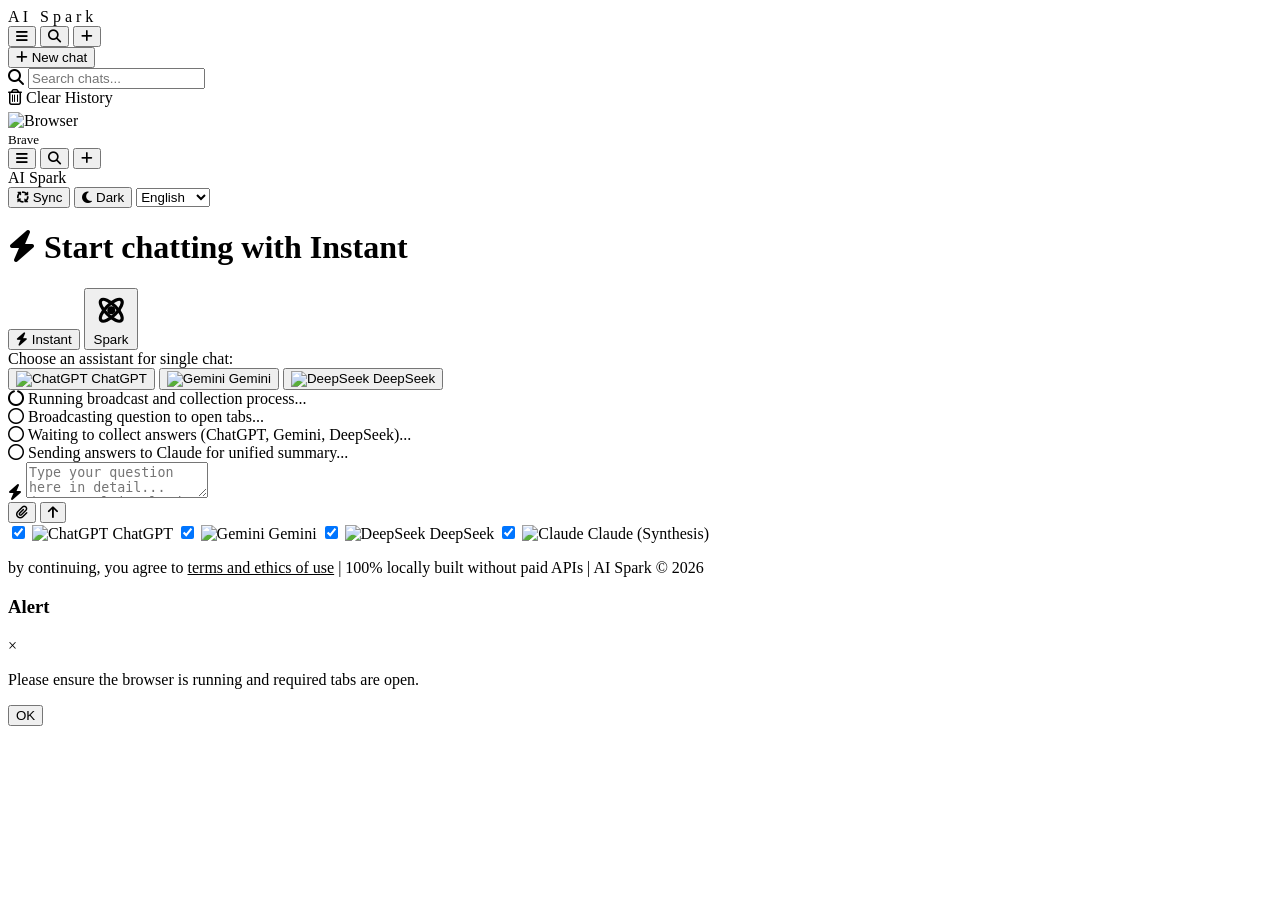
==== commit febd4220: "Update project files" ====
--- a/src/templates/index.html
+++ b/src/templates/index.html
@@ -1,9 +1,10 @@
 <!DOCTYPE html>
-<html lang="ar" dir="rtl" id="html-root" data-theme="dark">
+<html lang="en" dir="ltr" id="html-root" data-theme="dark">
 <head>
     <meta charset="UTF-8">
     <meta name="viewport" content="width=device-width, initial-scale=1.0">
-    <title data-i18n="pageTitle">AI Spark | المنسق الذكي</title>
+    <title data-i18n="pageTitle">AI Spark</title>
+    <link rel="icon" type="image/svg+xml" href="/static/icons/lightning.svg">
     <!-- Google Fonts: Inter & Tajawal for Arabic/English typography, Space Mono for terminal vibe -->
     <link rel="preconnect" href="https://fonts.googleapis.com">
     <link rel="preconnect" href="https://fonts.gstatic.com" crossorigin>
@@ -33,15 +34,34 @@
         
         <!-- Sidebar Navigation -->
         <aside class="sidebar">
+            <!-- Sidebar Menu Bar -->
+            <div class="top-bar-controls sidebar-menu-bar">
+                <button id="toggle-sidebar-btn-sidebar" class="btn-top btn-icon-only" title="Toggle Sidebar">
+                    <i class="fa-solid fa-bars"></i>
+                </button>
+                
+                <span class="control-divider"></span>
+                
+                <button id="search-history-btn-sidebar" class="btn-top btn-icon-only" title="Search Chats">
+                    <i class="fa-solid fa-magnifying-glass"></i>
+                </button>
+                
+                <span class="control-divider"></span>
+                
+                <button id="new-chat-btn-top-sidebar" class="btn-top btn-icon-only" title="New Chat">
+                    <i class="fa-solid fa-plus"></i>
+                </button>
+            </div>
+
             <button id="new-chat-btn" class="sidebar-new-chat">
                 <i class="fa-solid fa-plus"></i>
-                <span data-i18n="newChatBtn">محادثة جديدة</span>
+                <span data-i18n="newChatBtn">New chat</span>
             </button>
 
             <!-- Sidebar Search Box -->
             <div class="sidebar-search-box hidden" id="sidebar-search-box">
                 <i class="fa-solid fa-magnifying-glass search-icon-sidebar"></i>
-                <input type="text" id="search-history-input" placeholder="البحث في المحادثات..." data-i18n-placeholder="searchHistoryPlaceholder" />
+                <input type="text" id="search-history-input" placeholder="Search chats..." data-i18n-placeholder="searchHistoryPlaceholder" />
             </div>
 
             <div class="sidebar-history-container">
@@ -54,7 +74,7 @@
             <!-- Clear History Button -->
             <div id="clear-history-btn" class="sidebar-item" role="button" tabindex="0" style="margin-bottom: 5px;">
                 <i class="fa-regular fa-trash-can"></i>
-                <span data-i18n="clearHistoryBtn">مسح السجل</span>
+                <span data-i18n="clearHistoryBtn">Clear History</span>
             </div>
             
             <!-- Browser Status Indicator -->
@@ -74,14 +94,20 @@
             <!-- Top Bar Controls -->
             <div class="top-bar">
                 <div class="top-bar-title">
-                    <div class="toolbar-left-group">
-                        <button id="toggle-sidebar-btn" class="btn-toolbar" title="Toggle Sidebar" data-i18n-title="toggleSidebarTitle">
+                    <div class="top-bar-controls">
+                        <button id="toggle-sidebar-btn" class="btn-top btn-icon-only" title="Toggle Sidebar" data-i18n-title="toggleSidebarTitle">
                             <i class="fa-solid fa-bars"></i>
                         </button>
-                        <button id="search-history-btn" class="btn-toolbar" title="Search Chats" data-i18n-title="searchChatsTitle">
+                        
+                        <span class="control-divider"></span>
+                        
+                        <button id="search-history-btn" class="btn-top btn-icon-only" title="Search Chats" data-i18n-title="searchChatsTitle">
                             <i class="fa-solid fa-magnifying-glass"></i>
                         </button>
-                        <button id="new-chat-btn-top" class="btn-toolbar" title="New Chat" data-i18n-title="newChatBtnTitle">
+                        
+                        <span class="control-divider"></span>
+                        
+                        <button id="new-chat-btn-top" class="btn-top btn-icon-only" title="New Chat" data-i18n-title="newChatBtnTitle">
                             <i class="fa-solid fa-plus"></i>
                         </button>
                     </div>
@@ -91,7 +117,7 @@
                     <!-- Sync Button -->
                     <button id="launch-browser-btn" class="btn-top" title="Sync">
                         <i class="fa-solid fa-arrows-spin"></i>
-                        <span data-i18n="syncBtn">المزامنة</span>
+                        <span data-i18n="syncBtn">Sync</span>
                     </button>
                     
                     <span class="control-divider"></span>
@@ -99,16 +125,18 @@
                     <!-- Theme Toggle -->
                     <button id="theme-toggle" class="btn-top" title="Toggle Theme">
                         <i class="fa-solid fa-moon" id="theme-icon"></i>
-                        <span data-i18n="themeBtn">مظلم</span>
+                        <span data-i18n="themeBtn">Dark</span>
                     </button>
                     
                     <span class="control-divider"></span>
                     
                     <!-- Language Dropdown -->
                     <select id="language-selector" class="language-dropdown">
+                        <option value="en">English</option>
                         <option value="ar">العربية</option>
-                        <option value="en">English</option>
                         <option value="fr">Français</option>
+                        <option value="es">Español</option>
+                        <option value="de">Deutsch</option>
                     </select>
                 </div>
             </div>
@@ -117,7 +145,7 @@
             <div class="center-wrapper" id="center-wrapper">
                 <div class="welcome-container">
                     <h1 class="welcome-title" id="welcome-title">
-                        <i class="fa-solid fa-wand-magic-sparkles welcome-logo-icon"></i>
+                        <i class="fa-solid fa-bolt welcome-logo-icon"></i>
                         <span id="welcome-text-span" data-i18n="welcomeInstant">Start chatting with Instant</span>
                     </h1>
                     
@@ -133,13 +161,13 @@
                                 <ellipse cx="12" cy="12" rx="9" ry="3.5" transform="rotate(-45 12 12)" />
                                 <circle cx="12" cy="12" r="1.5" fill="currentColor" />
                             </svg>
-                            <span data-i18n="modeExpert">DeepThink</span>
+                            <span data-i18n="modeExpert">Spark</span>
                         </button>
                     </div>
 
                     <!-- Instant Mode: Single Assistant Selection -->
                     <div class="instant-assistants-container" id="instant-assistants">
-                        <span class="selector-label" data-i18n="selectAssistantLabel">اختر المساعد الفردي للدردشة معه:</span>
+                        <span class="selector-label" data-i18n="selectAssistantLabel">Choose an assistant for single chat:</span>
                         <div class="assistant-cards">
                             <button class="assistant-card active" data-assistant="chatgpt">
                                 <img src="/static/icons/openai.svg" alt="ChatGPT" class="icon-ai" />
@@ -167,20 +195,20 @@
             <div class="progress-container hidden" id="progress-container">
                 <div class="progress-title">
                     <i class="fa-solid fa-circle-notch fa-spin"></i>
-                    <span data-i18n="progressTitle">جاري تشغيل عملية البث والتجميع...</span>
+                    <span data-i18n="progressTitle">Running broadcast and collection process...</span>
                 </div>
                 <div class="progress-steps">
                     <div class="step-item" id="step-broadcast">
                         <i class="fa-regular fa-circle"></i>
-                        <span data-i18n="stepBroadcast">بث السؤال للتبويبات المفتوحة...</span>
+                        <span data-i18n="stepBroadcast">Broadcasting question to open tabs...</span>
                     </div>
                     <div class="step-item" id="step-collect">
                         <i class="fa-regular fa-circle"></i>
-                        <span data-i18n="stepCollect">انتظار تجميع الإجابات (ChatGPT, Gemini, DeepSeek)...</span>
+                        <span data-i18n="stepCollect">Waiting to collect answers (ChatGPT, Gemini, DeepSeek)...</span>
                     </div>
                     <div class="step-item" id="step-synth">
                         <i class="fa-regular fa-circle"></i>
-                        <span data-i18n="stepSynth">إرسال الإجابات لـ Claude للتلخيص الموحد...</span>
+                        <span data-i18n="stepSynth">Sending answers to Claude for unified summary...</span>
                     </div>
                 </div>
             </div>
@@ -191,8 +219,8 @@
                 <div id="file-preview-container" class="file-preview-container hidden"></div>
 
                 <div class="search-box">
-                    <i class="fa-solid fa-wand-magic-sparkles search-icon"></i>
-                    <textarea id="prompt-textarea" data-i18n-placeholder="promptPlaceholder" placeholder="اكتب سؤالك هنا بالتفصيل... (مثال: اشرح لي مفهوم الحوسبة السحابية وما هي أنواعها؟)"></textarea>
+                    <i class="fa-solid fa-bolt search-icon"></i>
+                    <textarea id="prompt-textarea" data-i18n-placeholder="promptPlaceholder" placeholder="Type your question here in detail... (e.g. Explain cloud computing and its types?)"></textarea>
                     
                     <div class="search-actions">
                         <button id="upload-file-btn" class="btn-action upload-btn" title="Attach Files" data-i18n-title="uploadBtnTitle">
@@ -227,7 +255,7 @@
 
                 <!-- Footer -->
                 <footer class="app-footer">
-                    <p>by continuing, you agree to <span style="text-decoration: underline; color: var(--text-primary);">terms and ethics of use</span> | <span data-i18n="footerText">مبني محلياً بنسبة 100% بدون APIs مدفوعة</span> | AI Spark &copy; 2026</p>
+                    <p>by continuing, you agree to <span style="text-decoration: underline; color: var(--text-primary);">terms and ethics of use</span> | <span data-i18n="footerText">100% locally built without paid APIs</span> | AI Spark &copy; 2026</p>
                 </footer>
             </div>
 
@@ -238,15 +266,15 @@
     <div id="modal" class="modal hidden">
         <div class="modal-content">
             <div class="modal-header">
-                <h3 id="modal-title" data-i18n="modalAlertTitle">تنبيه</h3>
+                <h3 id="modal-title" data-i18n="modalAlertTitle">Alert</h3>
                 <span class="close-modal" id="close-modal-btn">&times;</span>
             </div>
             <div class="modal-body">
-                <p id="modal-message" data-i18n="modalAlertMsg">يرجى التأكد من تشغيل المتصفح وفتح التبويبات المطلوبة.</p>
+                <p id="modal-message" data-i18n="modalAlertMsg">Please ensure the browser is running and required tabs are open.</p>
             </div>
             <div class="modal-footer">
-                <button class="btn-modal" id="modal-cancel-btn" style="display: none;" data-i18n="modalCancelBtn">إلغاء</button>
-                <button class="btn-modal primary" id="modal-ok-btn" data-i18n="modalOkBtn">موافق</button>
+                <button class="btn-modal" id="modal-cancel-btn" style="display: none;" data-i18n="modalCancelBtn">Cancel</button>
+                <button class="btn-modal primary" id="modal-ok-btn" data-i18n="modalOkBtn">OK</button>
             </div>
         </div>
     </div>
@@ -264,9 +292,9 @@
                         <div class="card-header">
                             <h3>
                                 <img src="/static/icons/openai.svg" alt="ChatGPT" class="icon-ai" />
-                                <span data-i18n="chatgptAnswer">إجابة ChatGPT</span>
+                                <span data-i18n="chatgptAnswer">ChatGPT</span>
                             </h3>
-                            <button class="btn-copy" data-i18n="copyBtn">نسخ</button>
+                            <button class="btn-copy" data-i18n="copyBtn">Copy</button>
                         </div>
                         <div class="card-body"></div>
                     </div>
@@ -275,9 +303,9 @@
                         <div class="card-header">
                             <h3>
                                 <img src="/static/icons/gemini.svg" alt="Gemini" class="icon-ai" />
-                                <span data-i18n="geminiAnswer">إجابة Gemini</span>
+                                <span data-i18n="geminiAnswer">Gemini</span>
                             </h3>
-                            <button class="btn-copy" data-i18n="copyBtn">نسخ</button>
+                            <button class="btn-copy" data-i18n="copyBtn">Copy</button>
                         </div>
                         <div class="card-body"></div>
                     </div>
@@ -286,9 +314,9 @@
                         <div class="card-header">
                             <h3>
                                 <img src="/static/icons/deepseek.svg" alt="DeepSeek" class="icon-ai" />
-                                <span data-i18n="deepseekAnswer">إجابة DeepSeek</span>
+                                <span data-i18n="deepseekAnswer">DeepSeek</span>
                             </h3>
-                            <button class="btn-copy" data-i18n="copyBtn">نسخ</button>
+                            <button class="btn-copy" data-i18n="copyBtn">Copy</button>
                         </div>
                         <div class="card-body"></div>
                     </div>
@@ -299,9 +327,9 @@
                     <div class="card-header">
                         <h3>
                             <img src="/static/icons/claude.svg" alt="Claude" class="icon-ai" />
-                            <span data-i18n="unifiedAnswerTitle">الإجابة النهائية الموحدة والمعززة (Claude Synthesized)</span>
+                            <span data-i18n="unifiedAnswerTitle">Unified and Enhanced Final Answer (Claude Synthesized)</span>
                         </h3>
-                        <button class="btn-copy" data-i18n="copyBtn">نسخ</button>
+                        <button class="btn-copy" data-i18n="copyBtn">Copy</button>
                     </div>
                     <div class="card-body"></div>
                 </div>
